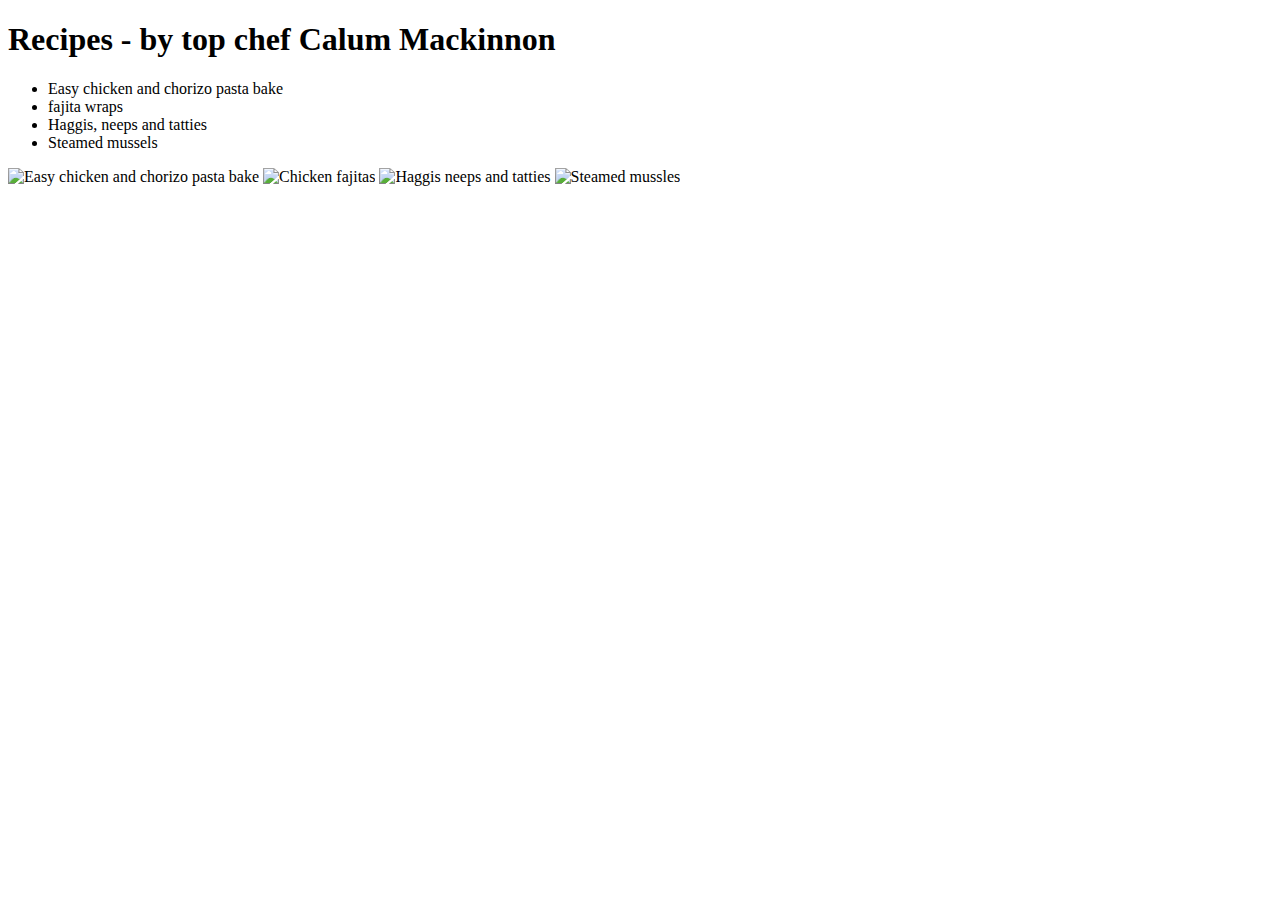
==== index.html @ 67342c58 "Homepage and first recpie created" ====
<!DOCTYPE html>
<html lang="en">
<head>
    <meta charset="UTF-8">
    <meta http-equiv="X-UA-Compatible" content="IE=edge">
    <meta name="viewport" content="width=device-width, initial-scale=1.0">
    <title>Recipes - Calum Mackinnon</title>
</head>
<body>
    <h1>Recipes - by top chef Calum Mackinnon</h1>
    
    <ul>
        <li>Easy chicken and chorizo pasta bake</li>
        <li>fajita wraps</li>
        <li>Haggis, neeps and tatties</li>
        <li> Steamed mussels</li>
    </ul>

    <img src="pics/ccp.jpg" alt="Easy chicken and chorizo pasta bake">
    <img src="pics/cf.jpg" alt="Chicken fajitas">
    <img src="pics/hag.jpg" alt="Haggis neeps and tatties">
    <img src="pics/mus.jpg" alt="Steamed mussles">
</body>
</html>
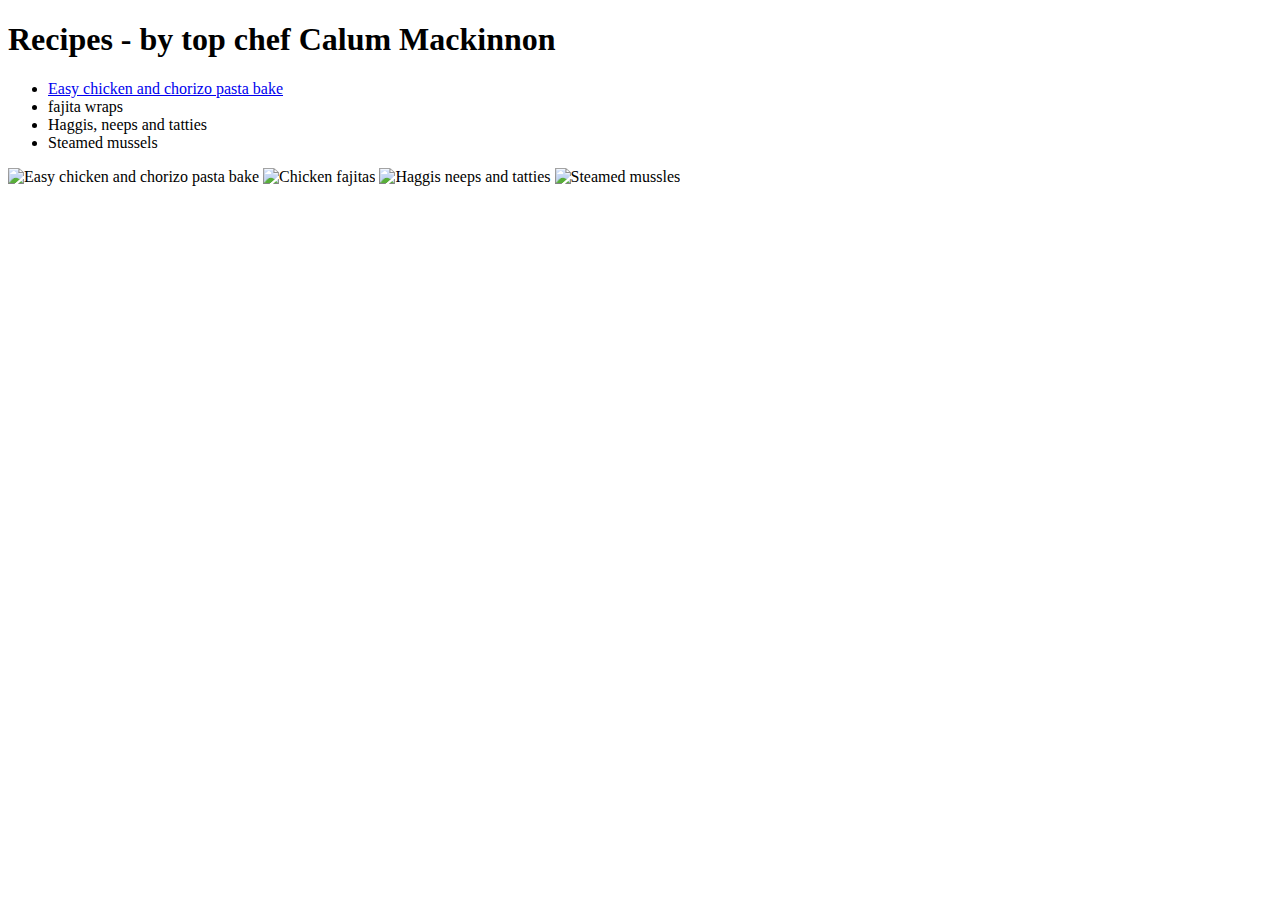
==== commit 727bee7e: "Ccp page draft complete and link from index added" ====
--- a/index.html
+++ b/index.html
@@ -8,9 +8,9 @@
 </head>
 <body>
     <h1>Recipes - by top chef Calum Mackinnon</h1>
-    
+
     <ul>
-        <li>Easy chicken and chorizo pasta bake</li>
+        <li><a href="ccp\ccp.html">Easy chicken and chorizo pasta bake</a></li>
         <li>fajita wraps</li>
         <li>Haggis, neeps and tatties</li>
         <li> Steamed mussels</li>
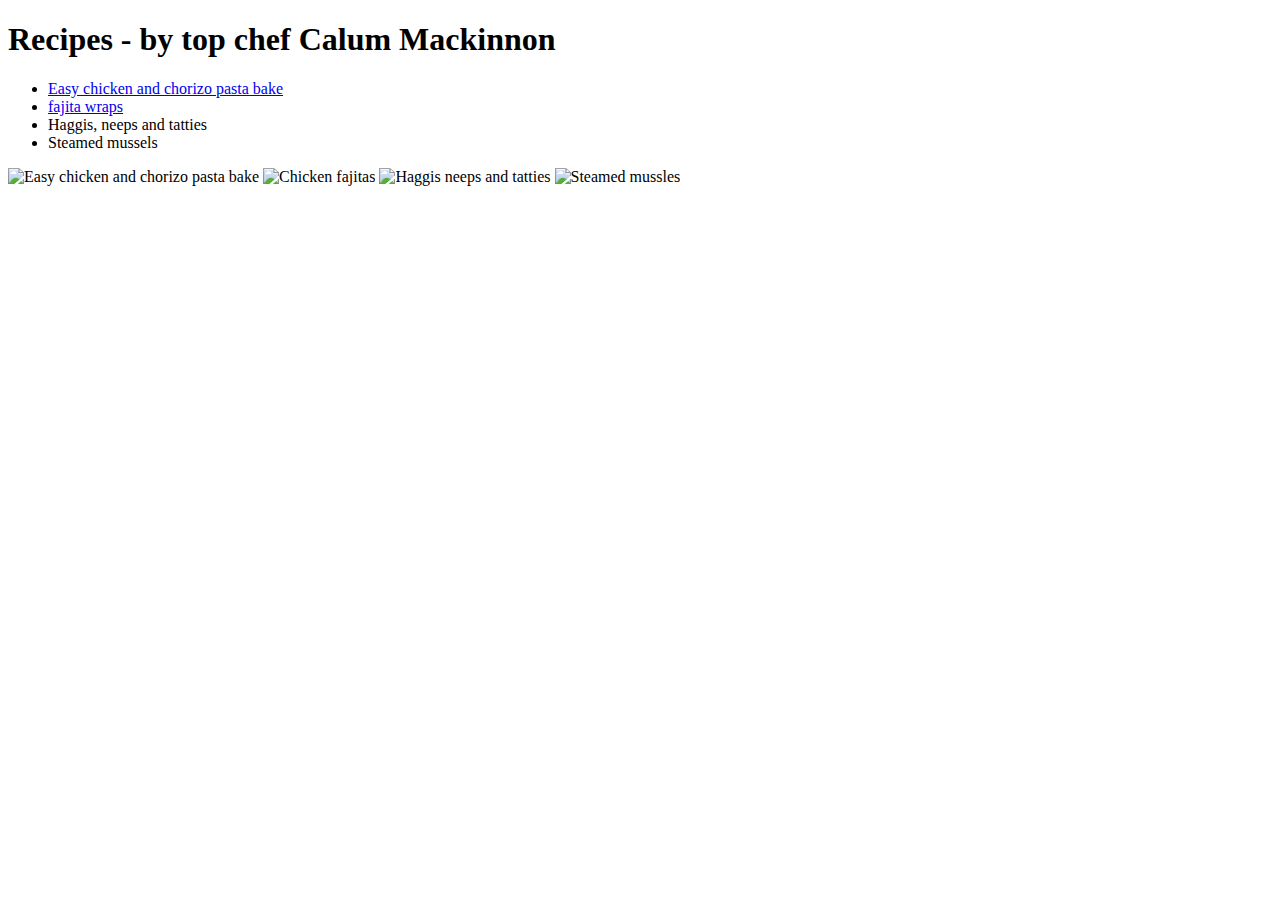
==== commit af06bf7b: "Cf page drafted, corresponding link added to index" ====
--- a/index.html
+++ b/index.html
@@ -11,7 +11,7 @@
 
     <ul>
         <li><a href="ccp\ccp.html">Easy chicken and chorizo pasta bake</a></li>
-        <li>fajita wraps</li>
+        <li><a href="cf/cf.html">fajita wraps</a></li>
         <li>Haggis, neeps and tatties</li>
         <li> Steamed mussels</li>
     </ul>
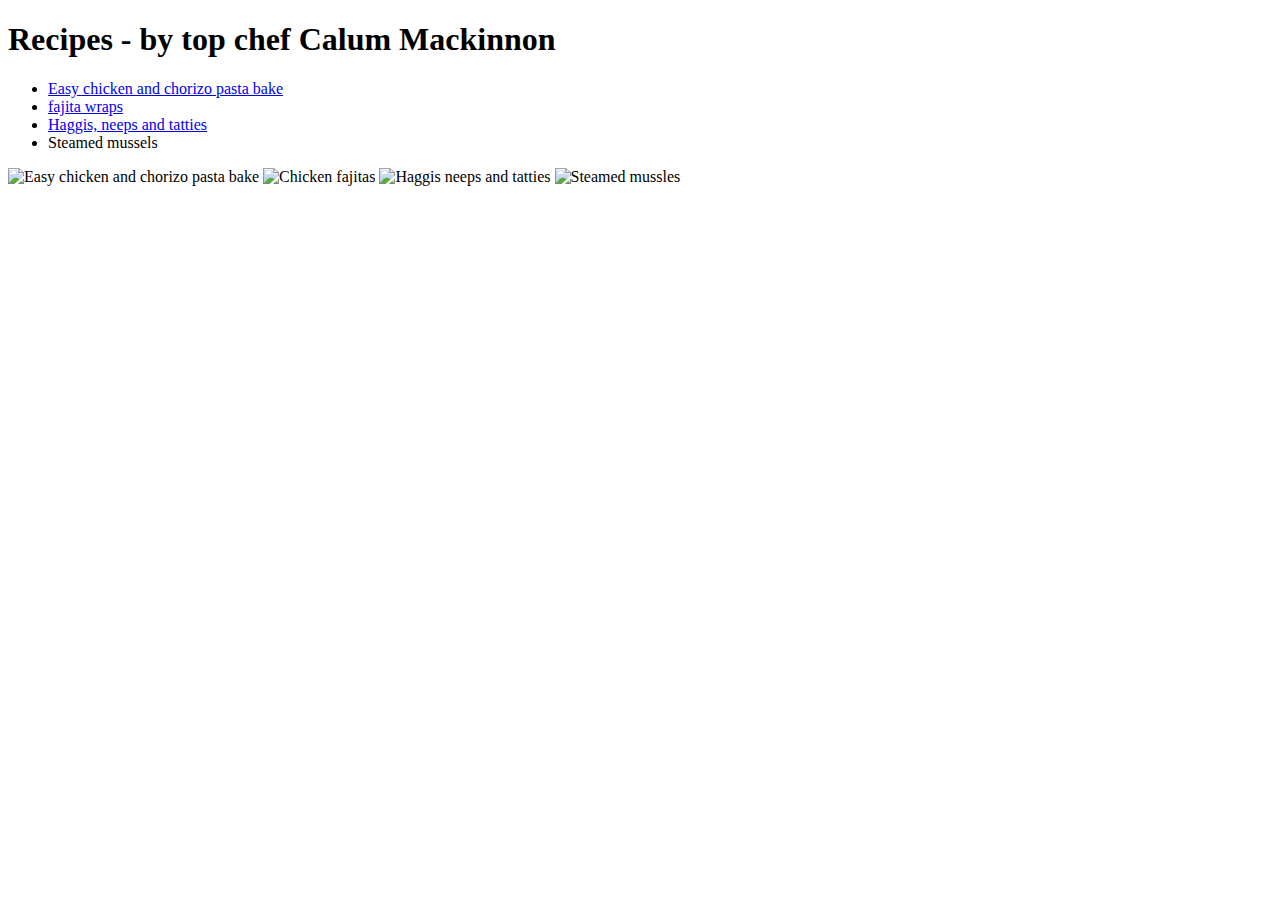
==== commit 9911b155: "Hag page drafted, corresponding link added to index" ====
--- a/index.html
+++ b/index.html
@@ -12,7 +12,7 @@
     <ul>
         <li><a href="ccp\ccp.html">Easy chicken and chorizo pasta bake</a></li>
         <li><a href="cf/cf.html">fajita wraps</a></li>
-        <li>Haggis, neeps and tatties</li>
+        <li><a href="hag/hag.html">Haggis, neeps and tatties</a></li>
         <li> Steamed mussels</li>
     </ul>
 
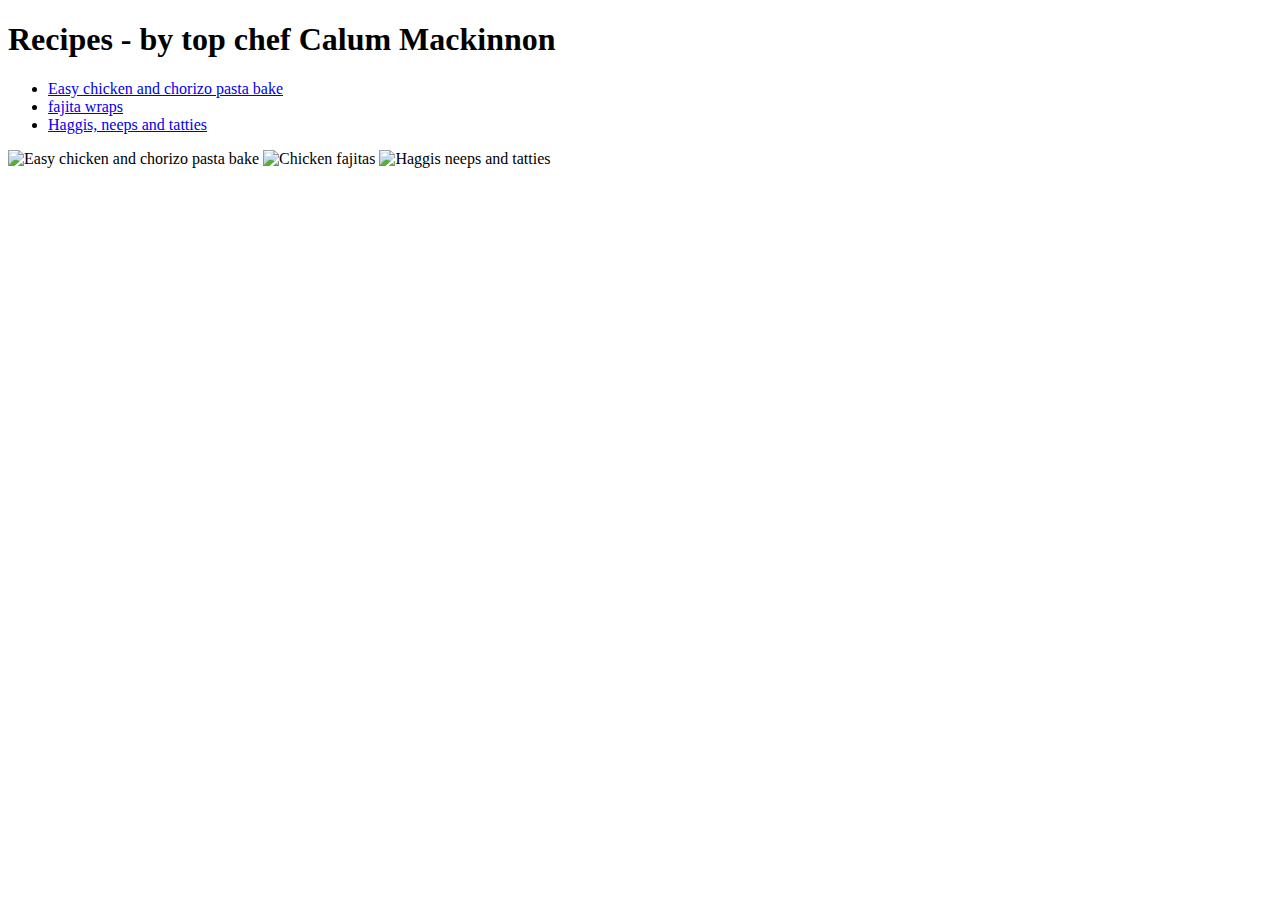
==== commit 299b1da5: "Final revisions of index and conclusions added to readme" ====
--- a/index.html
+++ b/index.html
@@ -13,12 +13,10 @@
         <li><a href="ccp\ccp.html">Easy chicken and chorizo pasta bake</a></li>
         <li><a href="cf/cf.html">fajita wraps</a></li>
         <li><a href="hag/hag.html">Haggis, neeps and tatties</a></li>
-        <li> Steamed mussels</li>
     </ul>
 
     <img src="pics/ccp.jpg" alt="Easy chicken and chorizo pasta bake">
     <img src="pics/cf.jpg" alt="Chicken fajitas">
     <img src="pics/hag.jpg" alt="Haggis neeps and tatties">
-    <img src="pics/mus.jpg" alt="Steamed mussles">
 </body>
 </html>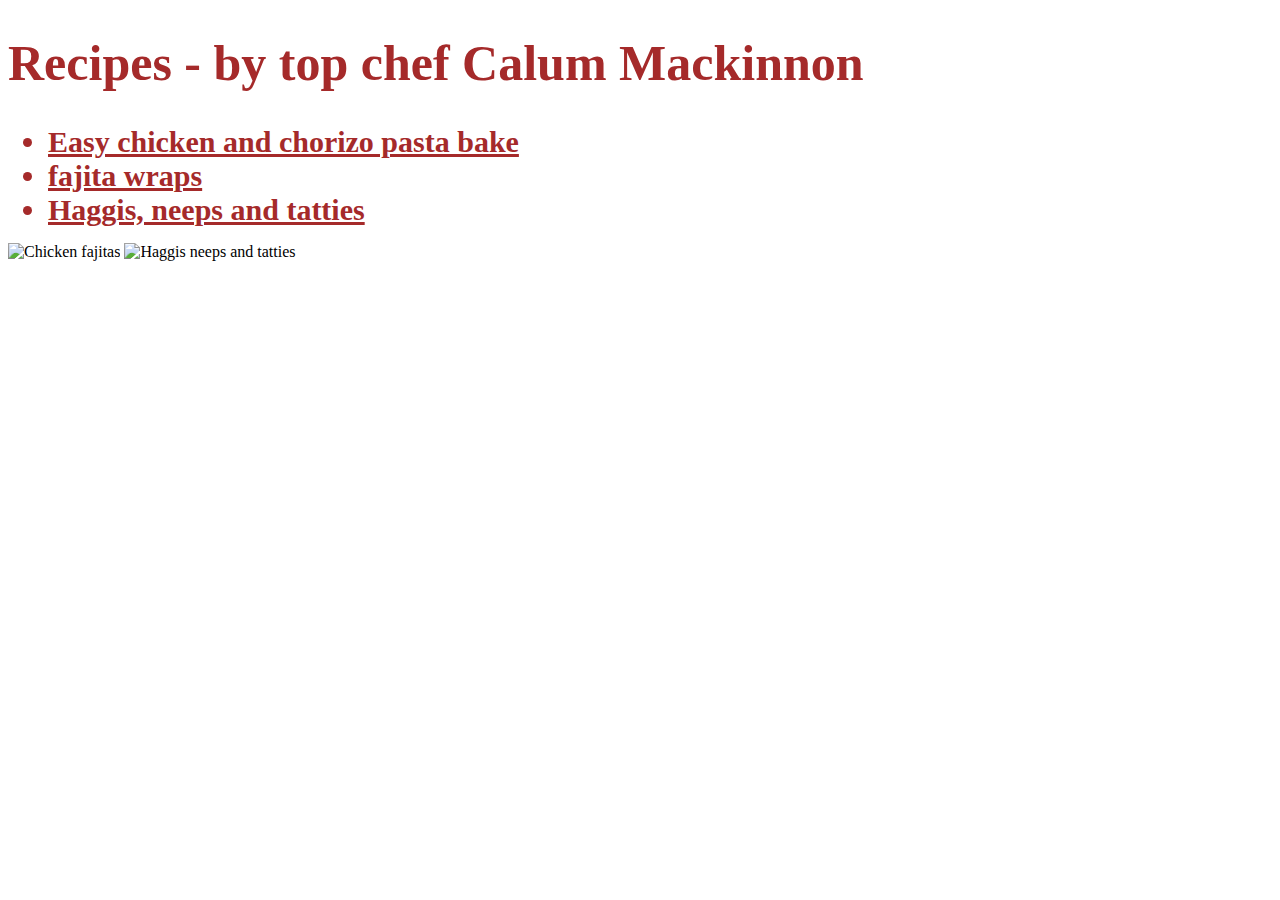
==== commit be0c093b: "Styles added to each file (need to work out how to style individual images)" ====
--- a/index.html
+++ b/index.html
@@ -5,17 +5,18 @@
     <meta http-equiv="X-UA-Compatible" content="IE=edge">
     <meta name="viewport" content="width=device-width, initial-scale=1.0">
     <title>Recipes - Calum Mackinnon</title>
+    <link rel="stylesheet" href="style.css">
 </head>
 <body>
-    <h1>Recipes - by top chef Calum Mackinnon</h1>
+    <h1 id="header">Recipes - by top chef Calum Mackinnon</h1>
 
     <ul>
-        <li><a href="ccp\ccp.html">Easy chicken and chorizo pasta bake</a></li>
-        <li><a href="cf/cf.html">fajita wraps</a></li>
-        <li><a href="hag/hag.html">Haggis, neeps and tatties</a></li>
+        <li class="ccp"><a class="ccp" href="ccp\ccp.html">Easy chicken and chorizo pasta bake</a></li>
+        <li class="cf"><a class="cf" href="cf/cf.html">fajita wraps</a></li>
+        <li class="hag"><a class="hag" href="hag/hag.html">Haggis, neeps and tatties</a></li>
     </ul>
 
-    <img src="pics/ccp.jpg" alt="Easy chicken and chorizo pasta bake">
+    <div id="styledimg" src="pics/ccp.jpg" alt="Easy chicken and chorizo pasta bake"></div> 
     <img src="pics/cf.jpg" alt="Chicken fajitas">
     <img src="pics/hag.jpg" alt="Haggis neeps and tatties">
 </body>
--- a/style.css
+++ b/style.css
@@ -0,0 +1,46 @@
+img {
+    height: auto;
+    width: 1000px;
+}
+
+#header { color: brown;
+    font-size: 50px;
+    font-weight: bold;
+}
+
+.ccp,
+ .cf,
+ .hag{
+    color: brown;
+    font-size: 30px;
+    font-weight: bold;
+}
+
+#desccp {
+    color: black;
+    font-size: 18px;
+    font-weight: 800;
+}
+
+.prep,
+.lists,
+.method {
+    font-family: 'Franklin Gothic Medium', 'Arial Narrow', Arial, sans-serif;
+    text-align: center;
+    font-size: 16px;
+}
+
+.bodyhead {
+    font-family:Helvetica, sans-serif;
+    font-size: 30px;
+    text-align: center;
+    font-weight: bold;
+}
+
+.lists {
+    color: red;
+}
+
+.method {
+    font-weight: 900;
+}